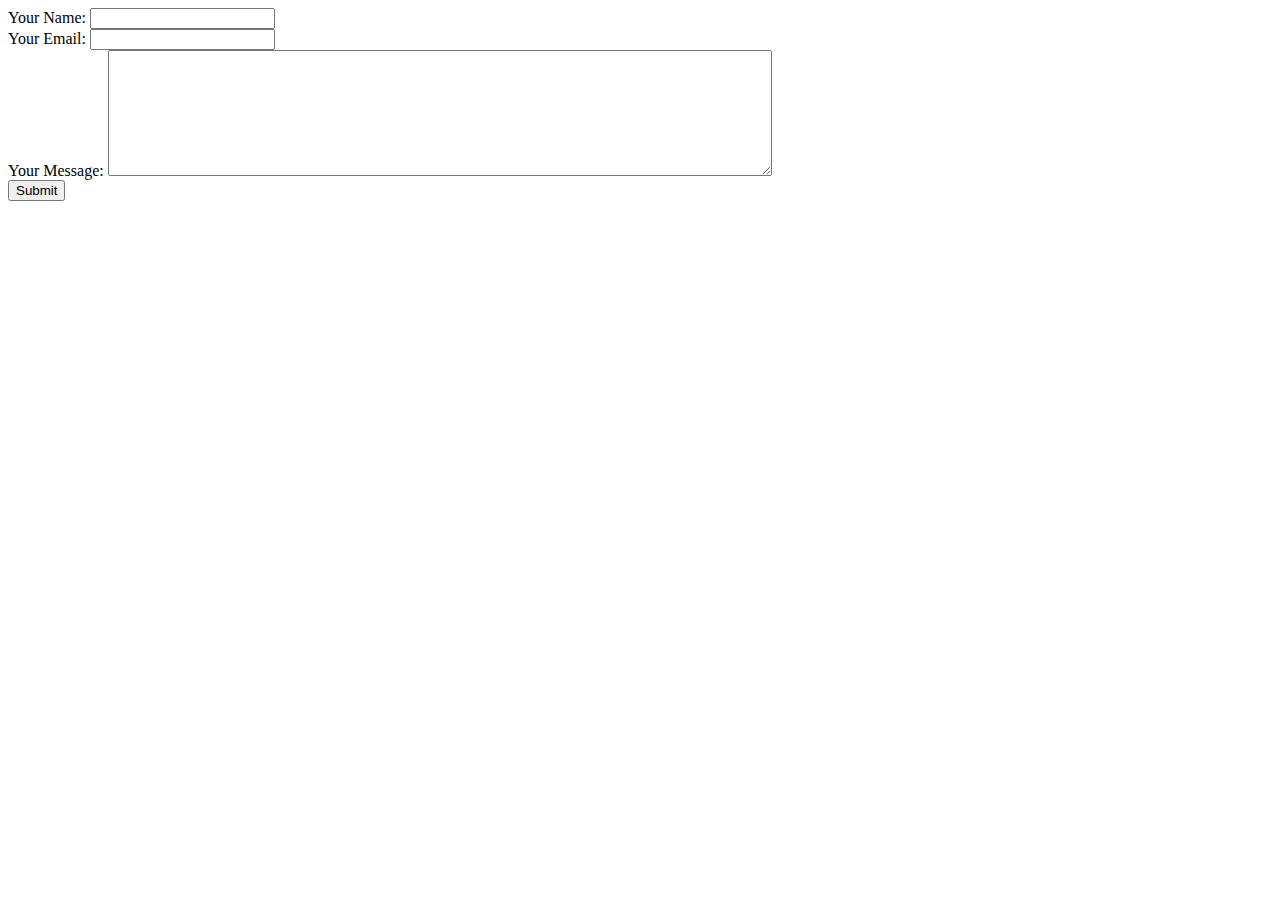
==== email.html @ c3868bd6 "add email page" ====
<!DOCTYPE html>
<html lang="en" dir="ltr">
  <head>
    <meta charset="utf-8">
    <title>Email Bing</title>
  </head>
  <body>
    <form action="mailto:chikohb@outlook.com" method="post" enctype="text/plain">
      <label for="">Your Name:</label>
      <input type="text" name="yourName" value=""><br>
      <label for="">Your Email:</label>
      <input type="email" name="yourEmail" value=""><br>
      <label for="">Your Message:</label>
      <textarea name="yourMessage" rows="8" cols="80"></textarea><br>
      <input type="submit" name="" value="Submit">
    </form>
  </body>
</html>
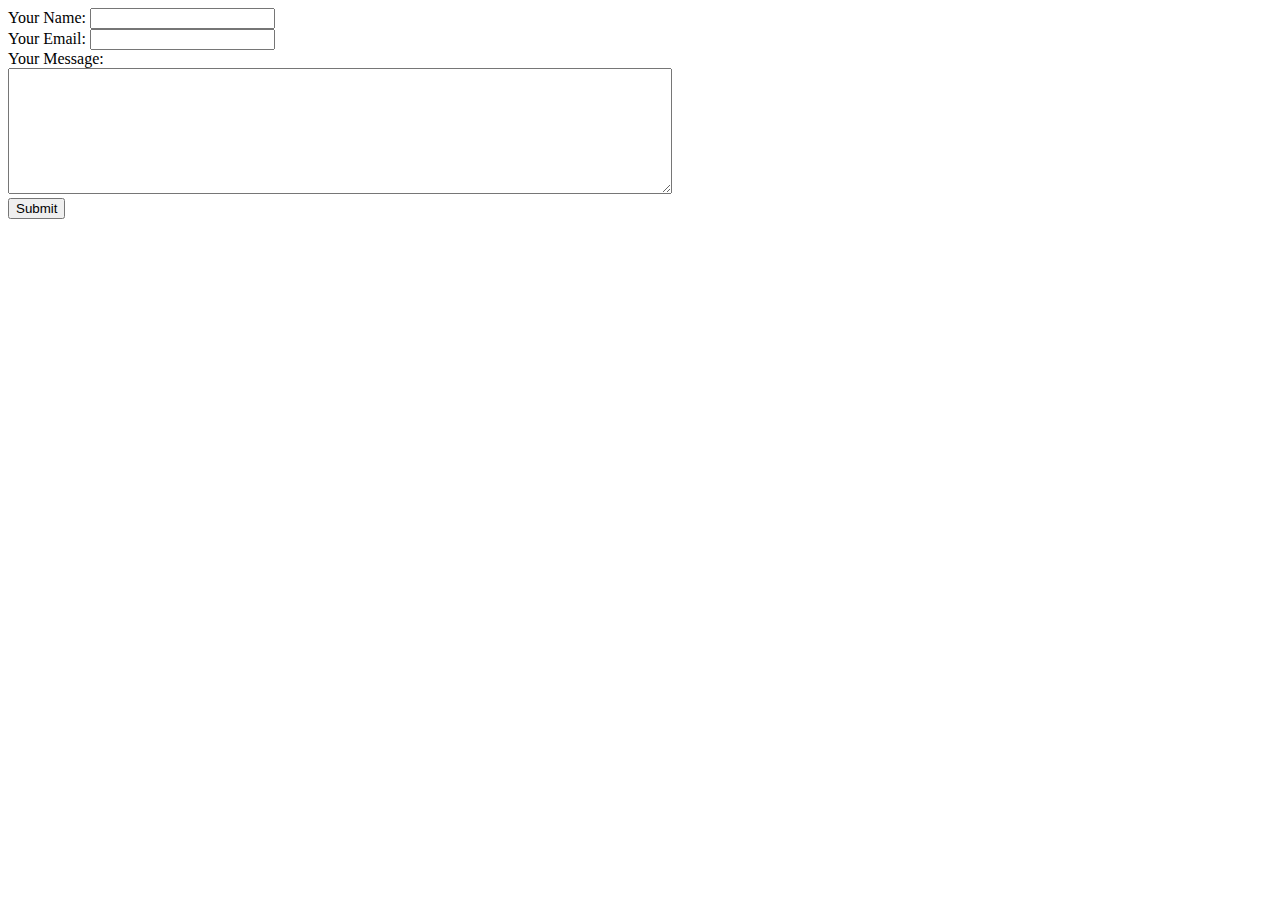
==== commit 79514b42: "little change" ====
--- a/email.html
+++ b/email.html
@@ -10,7 +10,7 @@
       <input type="text" name="yourName" value=""><br>
       <label for="">Your Email:</label>
       <input type="email" name="yourEmail" value=""><br>
-      <label for="">Your Message:</label>
+      <label for="">Your Message:</label><br>
       <textarea name="yourMessage" rows="8" cols="80"></textarea><br>
       <input type="submit" name="" value="Submit">
     </form>
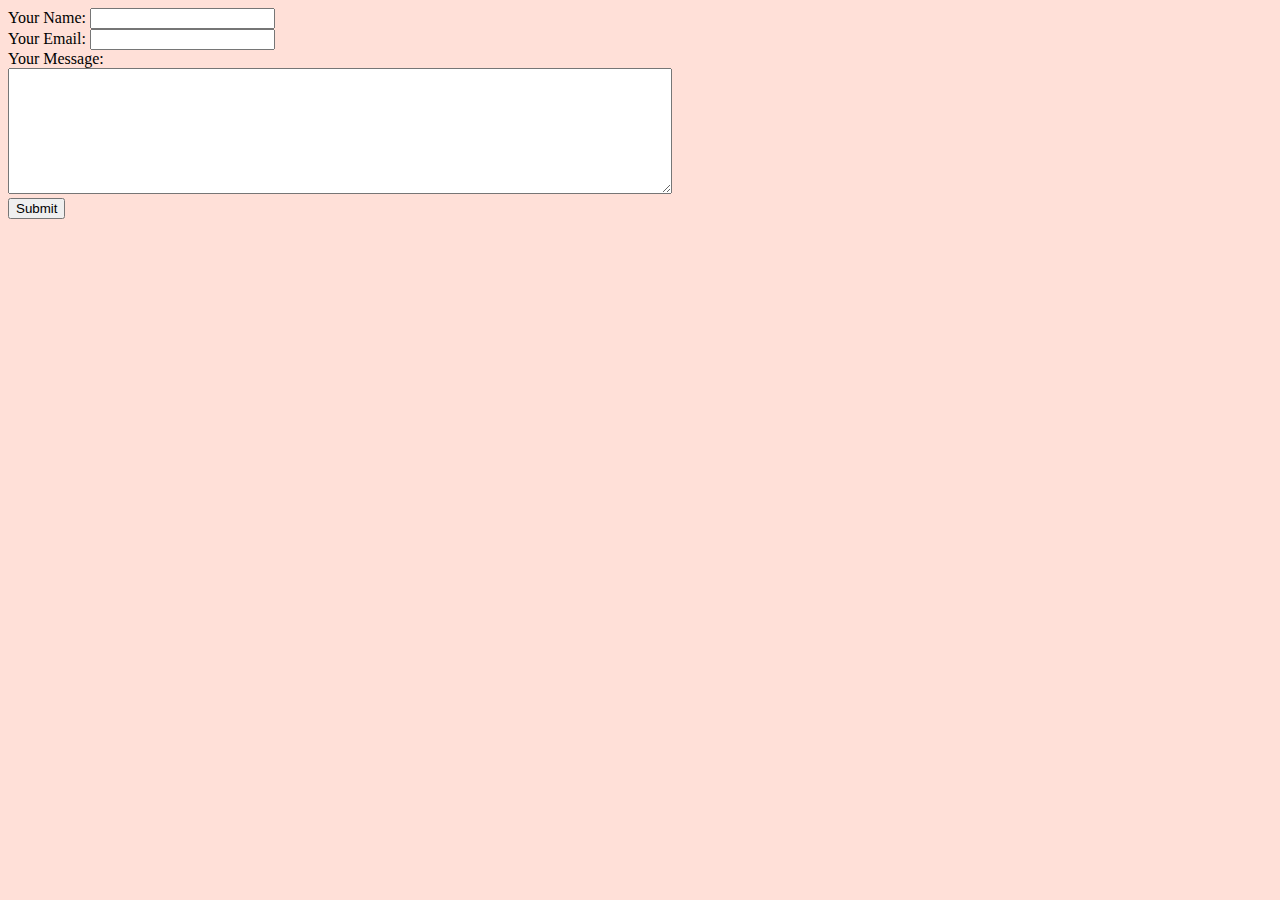
==== commit f88a1593: "css" ====
--- a/email.html
+++ b/email.html
@@ -3,6 +3,7 @@
   <head>
     <meta charset="utf-8">
     <title>Email Bing</title>
+    <link rel="stylesheet" href="css/styles.css">
   </head>
   <body>
     <form action="mailto:chikohb@outlook.com" method="post" enctype="text/plain">
--- a/css/styles.css
+++ b/css/styles.css
@@ -0,0 +1,16 @@
+body{
+  background-color: #ffe0d8;
+}
+hr{
+  border-color: #ff9b93;
+  border-style: none;
+  border-top-style: dotted;
+  border-width: 10px;
+  width:10%;
+}
+h1{
+  color: #9f5f80
+}
+h3{
+  color: #9f5f80
+}
